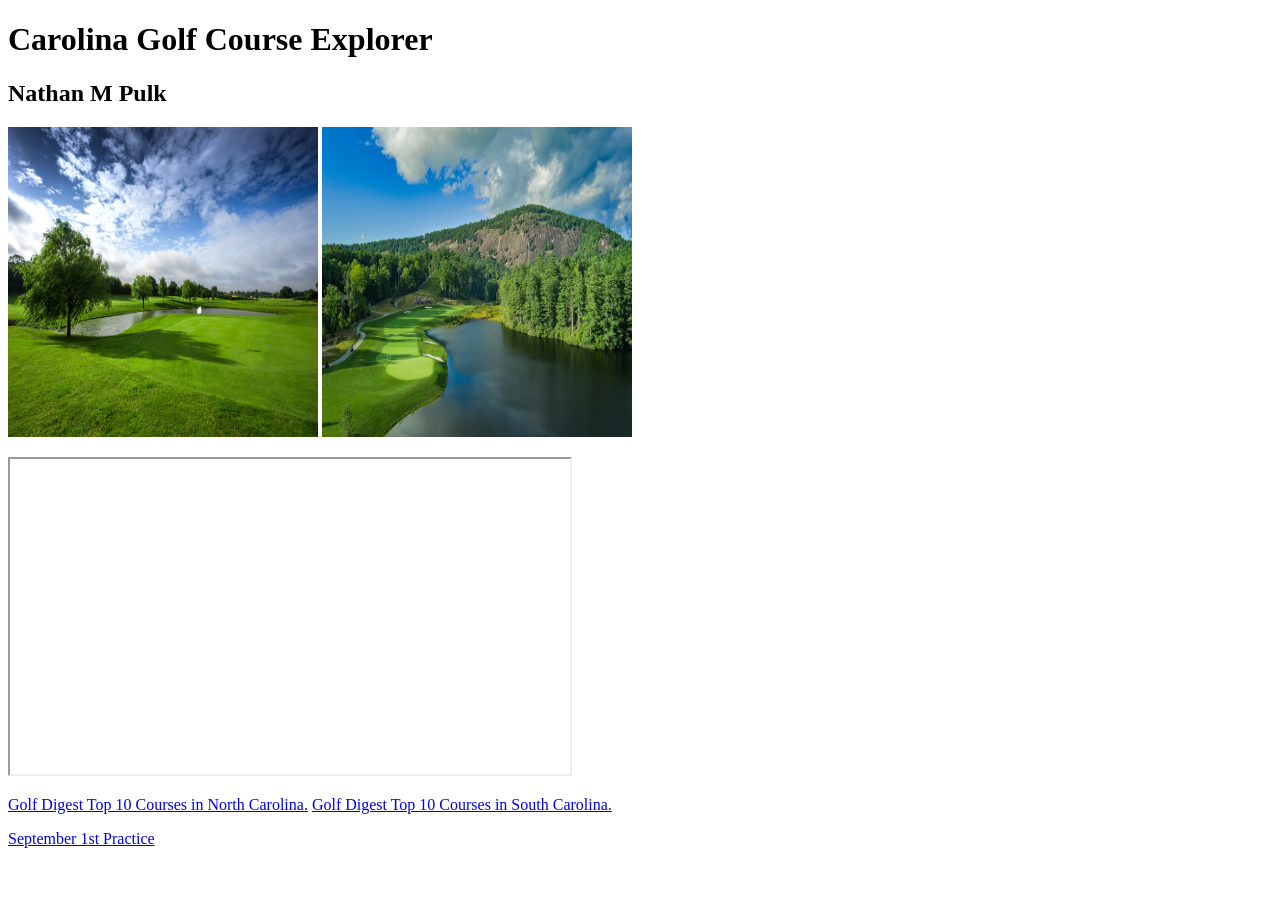
==== index.html @ 88b749ee "I am showing that I can add a relative link to another HTML page that is in my own site." ====
<!DOCTYPE html>
<html lang="en">
    <head>
        <meta charset="UTF-8">
        <meta name="viewport" content="width=device-width, initial-scale=1.0">
        <title>Golf Course Explorer</title>
    </head>
    <body>
        <h1>Carolina Golf Course Explorer</h1>
        <h2>Nathan M Pulk</h2>
        <p>
            <img src="./images/golf_green.jpg" alt="A picture of a golf green." height="310" width="310">
            <img src="./images/High_Hampton_Resort.webp" alt="A picture of High Hampton Resort golf green." height="310" width="310">
        </p>
        <p>   
            <iframe width="560" height="315"
                src="https://www.youtube.com/embed/OfDak7-_ClI"
                title="Top 10 Golf Courses in North Carolina"
                allowfullscreen>
            </iframe>
        </p>
        <p>   
            <a href="https://www.golfdigest.com/courses/guides/best-public-courses-north-carolina" target="_blank" rel="noreferrer">Golf Digest Top 10 Courses in North Carolina.</a>
            <a href="https://www.golfdigest.com/courses/guides/south-carolina-best-golf-courses-rankings" target="_blank" rel="noreferrer">Golf Digest Top 10 Courses in South Carolina.</a>
        </p>
        <p>
            <a href="Sept1.html">September 1st Practice</a>
        </p>
    </body>
</html>
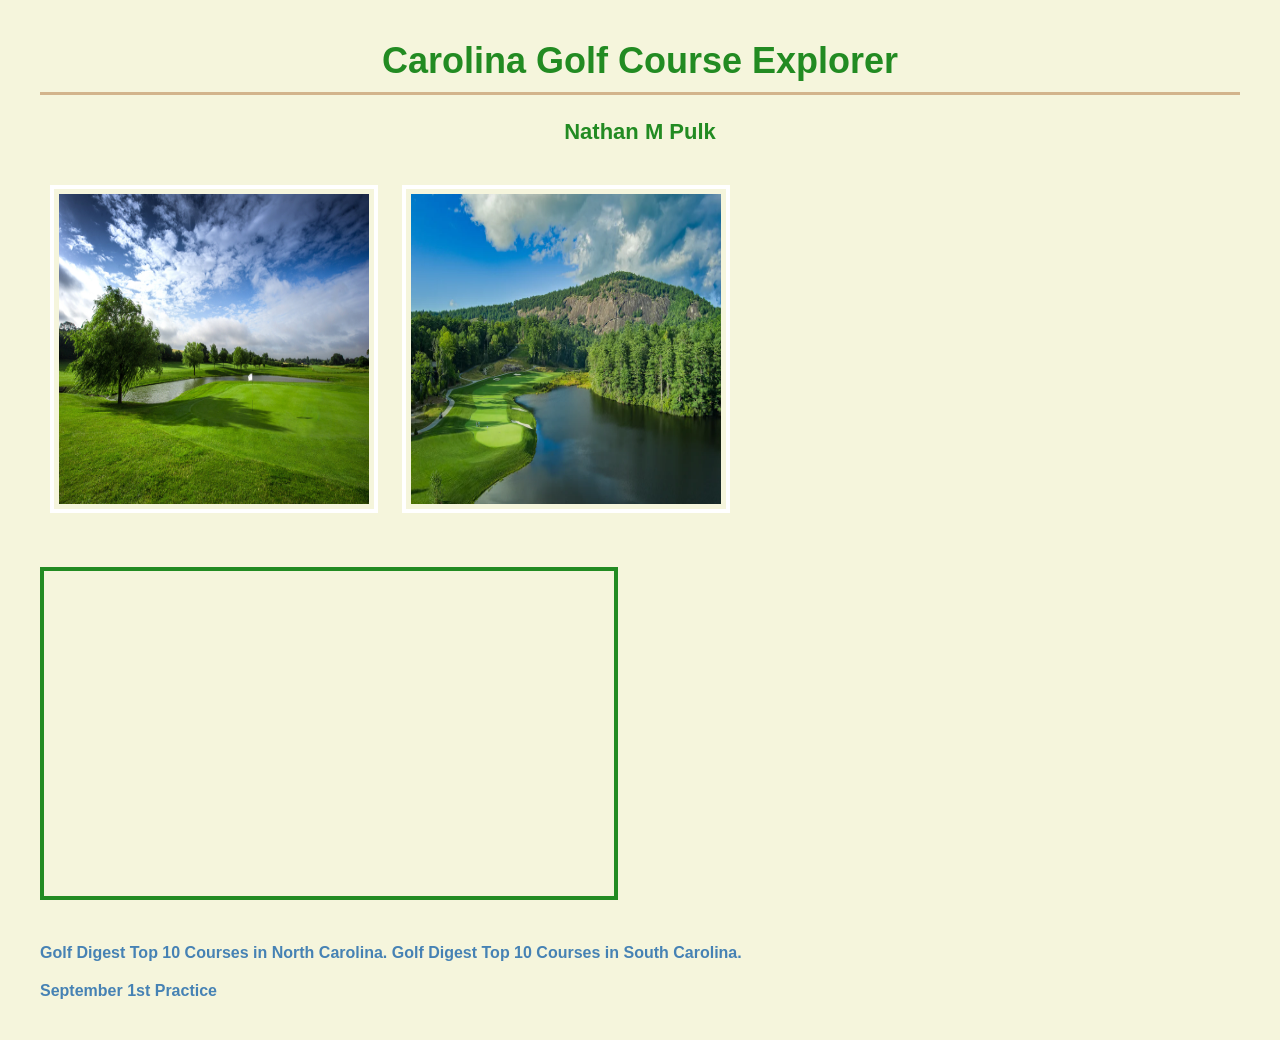
==== commit 0ab82250: "add the first bit of css to my webpage" ====
--- a/index.html
+++ b/index.html
@@ -3,6 +3,7 @@
     <head>
         <meta charset="UTF-8">
         <meta name="viewport" content="width=device-width, initial-scale=1.0">
+        <link rel="stylesheet" href="index_styles.css">
         <title>Golf Course Explorer</title>
     </head>
     <body>
@@ -24,7 +25,7 @@
             <a href="https://www.golfdigest.com/courses/guides/south-carolina-best-golf-courses-rankings" target="_blank" rel="noreferrer">Golf Digest Top 10 Courses in South Carolina.</a>
         </p>
         <p>
-            <a href="Sept1.html">September 1st Practice</a>
+            <a href="about.html">September 1st Practice</a>
         </p>
     </body>
 </html>
--- a/index_styles.css
+++ b/index_styles.css
@@ -0,0 +1,56 @@
+body {
+    background-color: beige;
+    color: darkgreen;
+    font-family: Arial, Helvetica, sans-serif;
+    margin: 40px;
+}
+
+h1 {
+    color: forestgreen;
+    font-size: 36px;
+    text-align: center;
+    border-bottom: 3px solid tan;
+    padding-bottom: 10px;
+}
+
+h2 {
+    color: forestgreen;
+    font-size: 22px;
+    text-align: center;
+    margin-bottom: 30px;
+}
+
+img {
+    border: 4px solid white;
+    padding: 5px;
+    margin: 10px;
+    width: 310px;
+}
+
+iframe {
+    border: 4px solid forestgreen;
+    padding: 5px;
+    margin: 20px 0;
+}
+
+a {
+    color: steelblue;
+    font-weight: bold;
+    text-decoration: none;
+}
+
+a:hover {
+    color: darkorange;
+    text-decoration: underline;
+}
+
+p {
+    margin-top: 20px;
+    margin-bottom: 20px;
+}
+
+.course-images {
+    background-color: honeydew;
+    padding: 20px;
+    border: 2px solid darkseagreen;
+}
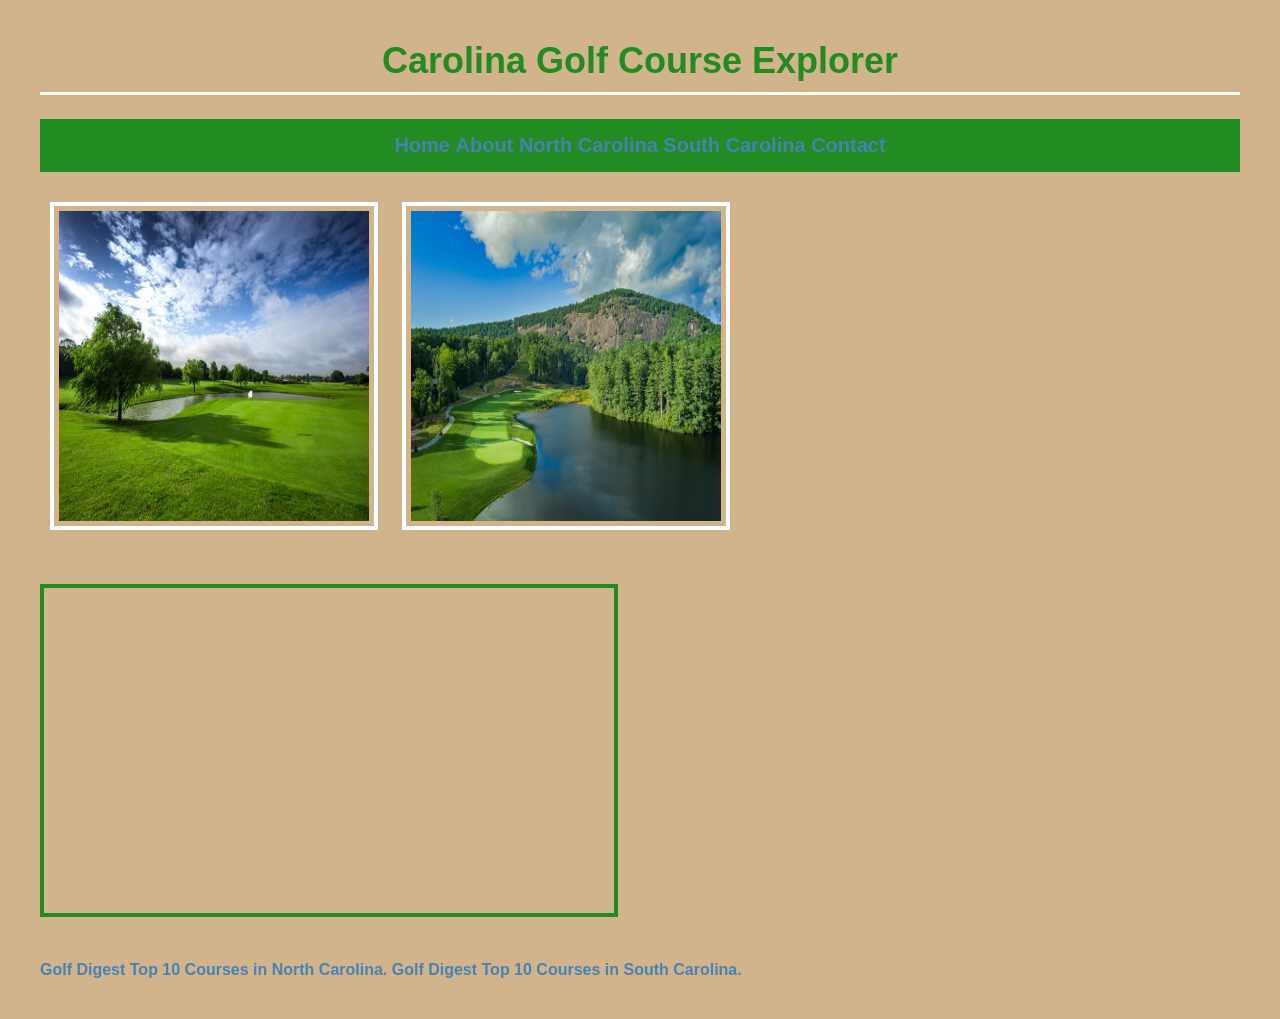
==== commit 801c58f6: "adding my new pages and fixing up the css" ====
--- a/index.html
+++ b/index.html
@@ -3,12 +3,18 @@
     <head>
         <meta charset="UTF-8">
         <meta name="viewport" content="width=device-width, initial-scale=1.0">
-        <link rel="stylesheet" href="index_styles.css">
+        <link rel="stylesheet" href="styles.css">
         <title>Golf Course Explorer</title>
     </head>
     <body>
         <h1>Carolina Golf Course Explorer</h1>
-        <h2>Nathan M Pulk</h2>
+        <nav>
+            <a href="index.html">Home</a>
+            <a href="about.html">About</a>
+            <a href="north-carolina.html">North Carolina</a>
+            <a href="south-carolina.html">South Carolina</a>
+            <a href="contact.html">Contact</a>
+        </nav>
         <p>
             <img src="./images/golf_green.jpg" alt="A picture of a golf green." height="310" width="310">
             <img src="./images/High_Hampton_Resort.webp" alt="A picture of High Hampton Resort golf green." height="310" width="310">
@@ -25,7 +31,7 @@
             <a href="https://www.golfdigest.com/courses/guides/south-carolina-best-golf-courses-rankings" target="_blank" rel="noreferrer">Golf Digest Top 10 Courses in South Carolina.</a>
         </p>
         <p>
-            <a href="about.html">September 1st Practice</a>
+            <a href="about.html"></a>
         </p>
     </body>
 </html>
--- a/styles.css
+++ b/styles.css
@@ -0,0 +1,57 @@
+body {
+    background-color: tan;
+    color: darkgreen;
+    font-family: Arial, Helvetica, sans-serif;
+    margin: 40px;
+}
+
+h1 {
+    color: forestgreen;
+    font-size: 36px;
+    text-align: center;
+    border-bottom: 3px solid honeydew;
+    padding-bottom: 10px;
+}
+
+nav {
+    color: tan;
+    font-size: 20px;
+    background-color: forestgreen;
+    padding: 15px;
+    text-align: center;
+}
+
+img {
+    border: 4px solid white;
+    padding: 5px;
+    margin: 10px;
+    width: 310px;
+}
+
+iframe {
+    border: 4px solid forestgreen;
+    padding: 5px;
+    margin: 20px 0;
+}
+
+a {
+    color: steelblue;
+    font-weight: bold;
+    text-decoration: none;
+}
+
+a:hover {
+    color: darkorange;
+    text-decoration: underline;
+}
+
+p {
+    margin-top: 20px;
+    margin-bottom: 20px;
+}
+
+.course-images {
+    background-color: honeydew;
+    padding: 20px;
+    border: 2px solid darkseagreen;
+}
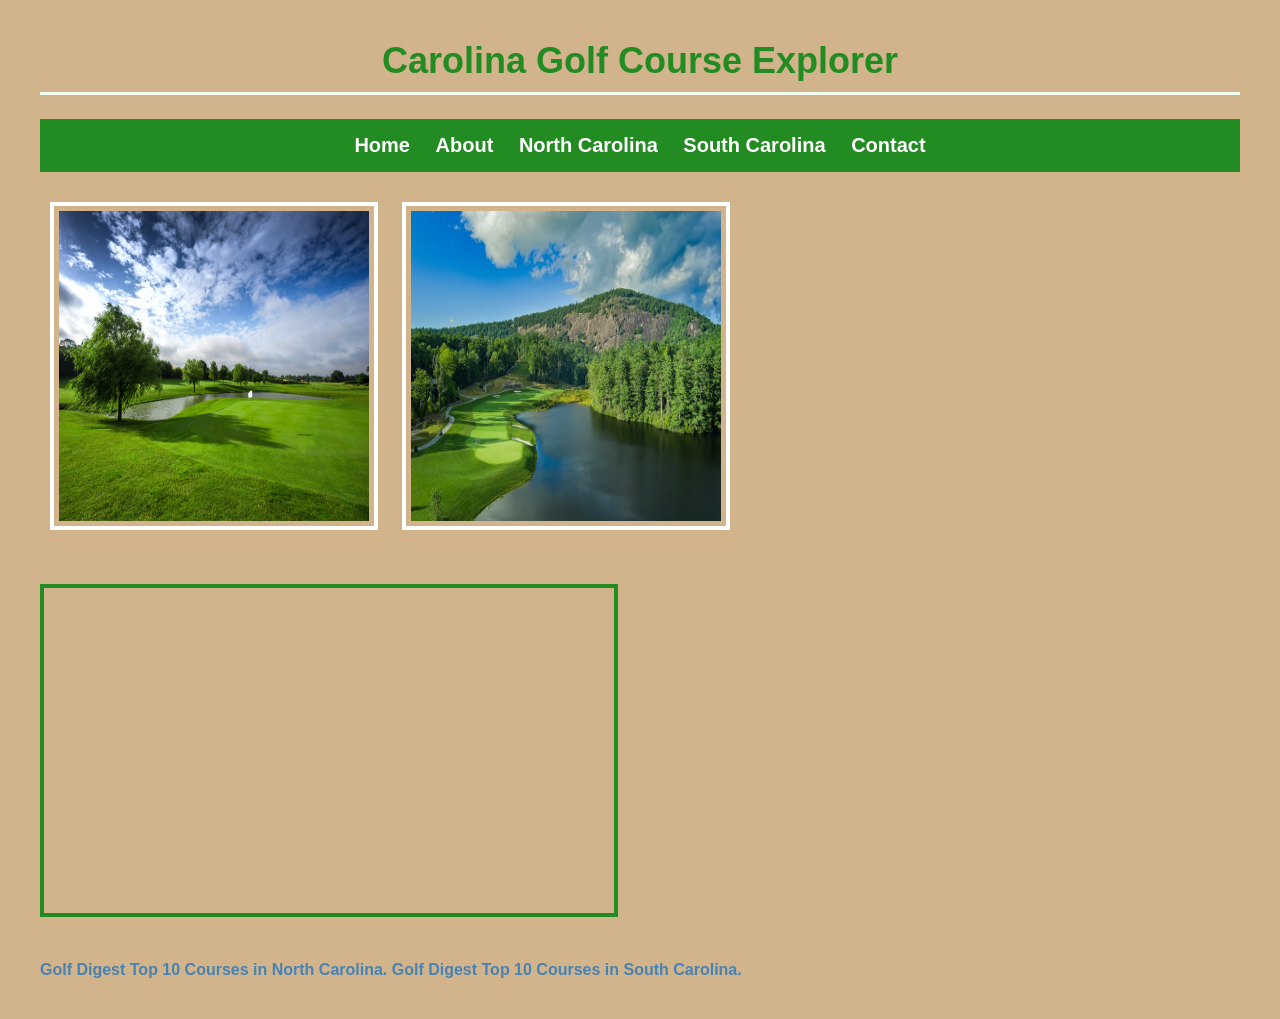
==== commit 08dcffad: "changing styles.css so the nva links are easyeir to read" ====
--- a/index.html
+++ b/index.html
@@ -30,8 +30,5 @@
             <a href="https://www.golfdigest.com/courses/guides/best-public-courses-north-carolina" target="_blank" rel="noreferrer">Golf Digest Top 10 Courses in North Carolina.</a>
             <a href="https://www.golfdigest.com/courses/guides/south-carolina-best-golf-courses-rankings" target="_blank" rel="noreferrer">Golf Digest Top 10 Courses in South Carolina.</a>
         </p>
-        <p>
-            <a href="about.html"></a>
-        </p>
     </body>
 </html>
--- a/styles.css
+++ b/styles.css
@@ -19,6 +19,12 @@
     background-color: forestgreen;
     padding: 15px;
     text-align: center;
+}
+nav a {
+    color: white;
+    margin: 10px;
+    text-decoration: none;
+    font-weight: bold;
 }
 
 img {
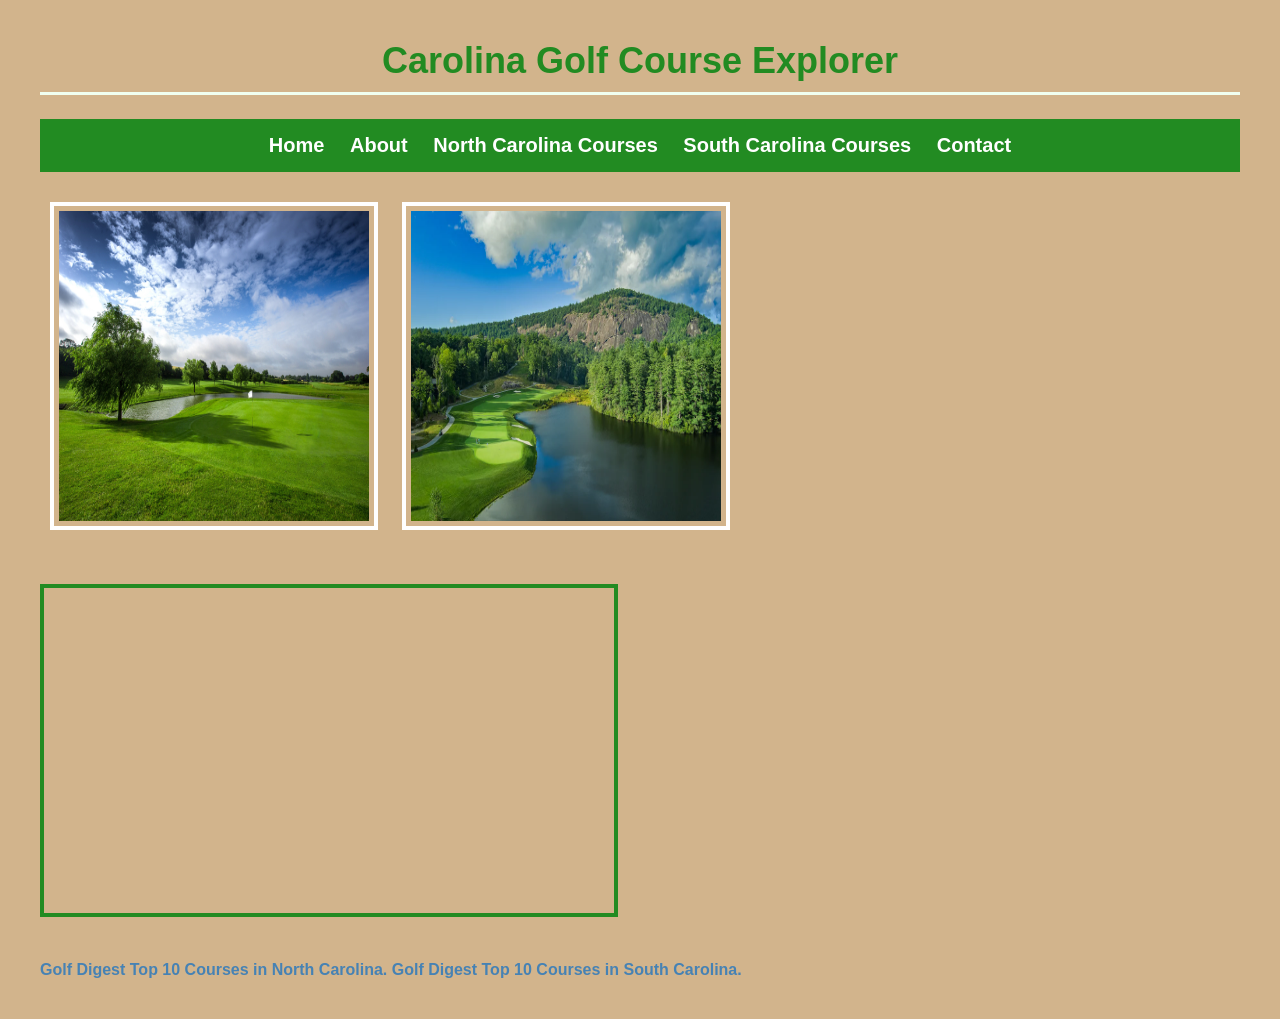
==== commit 157a186d: "Fixing nc and sc links and making it where they open in new tab" ====
--- a/index.html
+++ b/index.html
@@ -9,11 +9,11 @@
     <body>
         <h1>Carolina Golf Course Explorer</h1>
         <nav>
-            <a href="index.html">Home</a>
-            <a href="about.html">About</a>
-            <a href="north-carolina.html">North Carolina</a>
-            <a href="south-carolina.html">South Carolina</a>
-            <a href="contact.html">Contact</a>
+            <a href="index.html" target="_blank">Home</a>
+            <a href="about.html" target="_blank">About</a>
+            <a href="north_carolina.html" target="_blank">North Carolina Courses</a>
+            <a href="south_carolina.html" target="_blank">South Carolina Courses</a>
+            <a href="contact.html" target="_blank">Contact</a>
         </nav>
         <p>
             <img src="./images/golf_green.jpg" alt="A picture of a golf green." height="310" width="310">
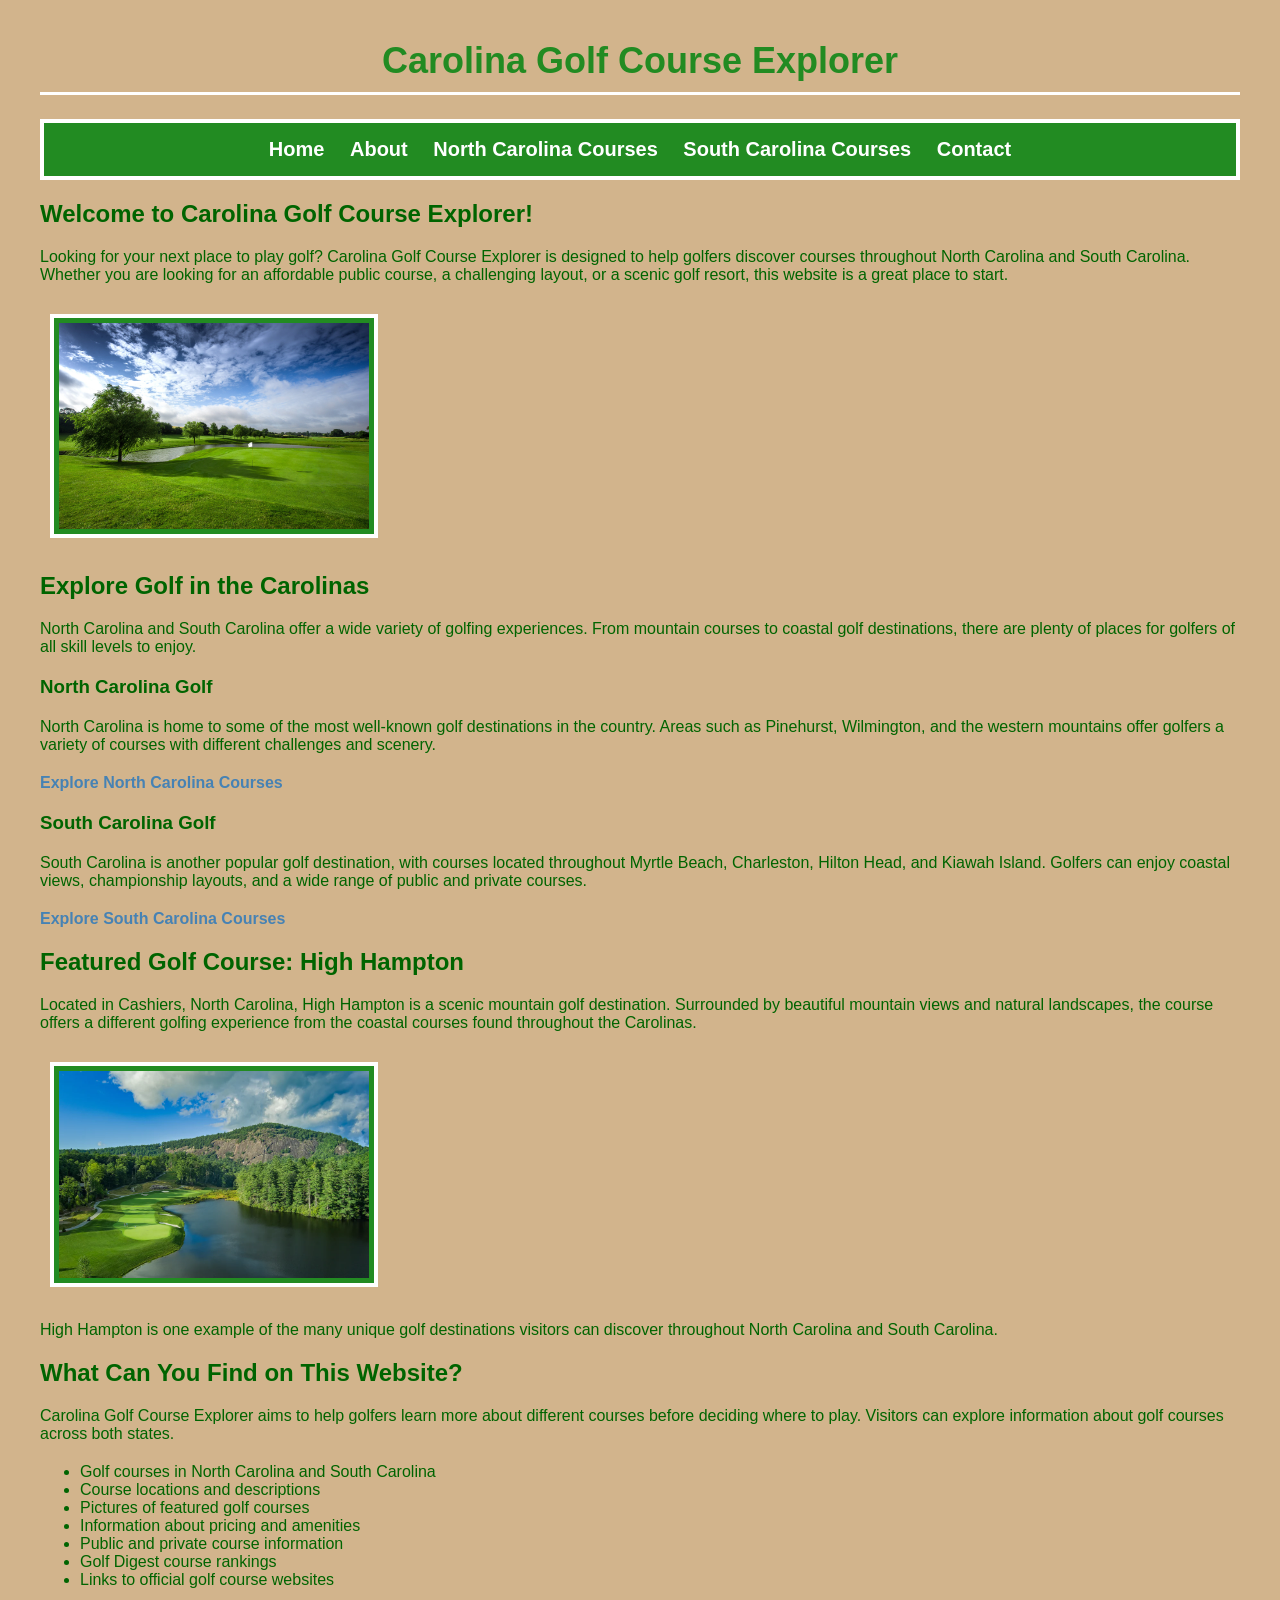
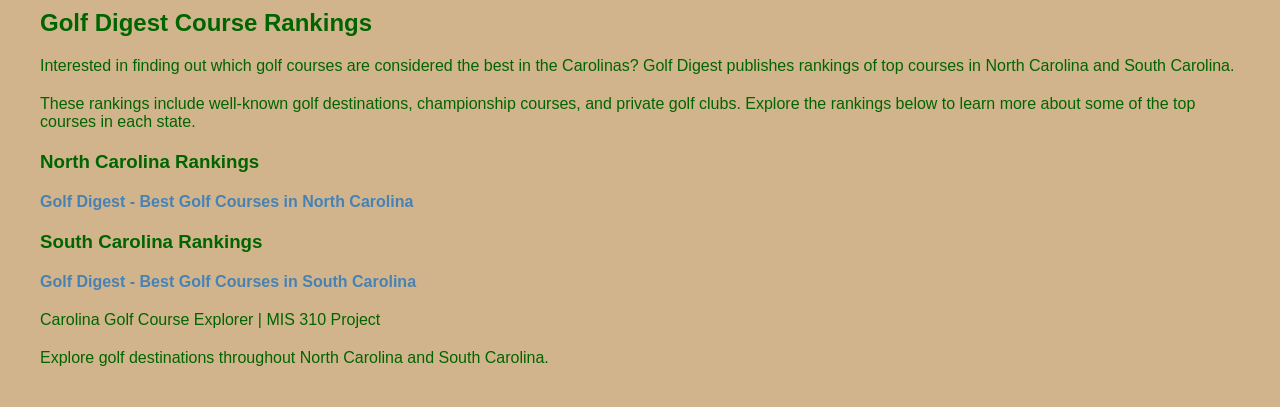
==== commit c7934161: "Adding the real content to my index.html page" ====
--- a/index.html
+++ b/index.html
@@ -1,34 +1,187 @@
 <!DOCTYPE html>
 <html lang="en">
-    <head>
-        <meta charset="UTF-8">
-        <meta name="viewport" content="width=device-width, initial-scale=1.0">
-        <link rel="stylesheet" href="styles.css">
-        <title>Golf Course Explorer</title>
-    </head>
-    <body>
+<head>
+    <meta charset="UTF-8">
+    <meta name="viewport" content="width=device-width, initial-scale=1.0">
+    <link rel="stylesheet" href="styles.css">
+    <title>Carolina Golf Course Explorer</title>
+</head>
+
+<body>
+
+    <header>
         <h1>Carolina Golf Course Explorer</h1>
+
         <nav>
-            <a href="index.html" target="_blank">Home</a>
-            <a href="about.html" target="_blank">About</a>
-            <a href="north_carolina.html" target="_blank">North Carolina Courses</a>
-            <a href="south_carolina.html" target="_blank">South Carolina Courses</a>
-            <a href="contact.html" target="_blank">Contact</a>
+            <a href="index.html">Home</a>
+            <a href="about.html">About</a>
+            <a href="north_carolina.html">North Carolina Courses</a>
+            <a href="south_carolina.html">South Carolina Courses</a>
+            <a href="contact.html">Contact</a>
         </nav>
+    </header>
+
+    <main>
+
+        <section>
+            <h2>Welcome to Carolina Golf Course Explorer!</h2>
+
+            <p>
+                Looking for your next place to play golf?
+                Carolina Golf Course Explorer is designed
+                to help golfers discover courses throughout
+                North Carolina and South Carolina. Whether
+                you are looking for an affordable public
+                course, a challenging layout, or a scenic
+                golf resort, this website is a great
+                place to start.
+            </p>
+
+            <img src="images/golf_green.jpg"
+                 alt="A scenic golf course green">
+        </section>
+
+        <section>
+            <h2>Explore Golf in the Carolinas</h2>
+
+            <p>
+                North Carolina and South Carolina offer
+                a wide variety of golfing experiences.
+                From mountain courses to coastal golf
+                destinations, there are plenty of places
+                for golfers of all skill levels to enjoy.
+            </p>
+
+            <h3>North Carolina Golf</h3>
+
+            <p>
+                North Carolina is home to some of the
+                most well-known golf destinations in the
+                country. Areas such as Pinehurst, Wilmington,
+                and the western mountains offer golfers
+                a variety of courses with different
+                challenges and scenery.
+            </p>
+
+            <p>
+                <a href="north_carolina.html">
+                    Explore North Carolina Courses
+                </a>
+            </p>
+
+            <h3>South Carolina Golf</h3>
+
+            <p>
+                South Carolina is another popular golf
+                destination, with courses located throughout
+                Myrtle Beach, Charleston, Hilton Head,
+                and Kiawah Island. Golfers can enjoy
+                coastal views, championship layouts,
+                and a wide range of public and private
+                courses.
+            </p>
+
+            <p>
+                <a href="south_carolina.html">
+                    Explore South Carolina Courses
+                </a>
+            </p>
+        </section>
+
+        <section>
+            <h2>Featured Golf Course: High Hampton</h2>
+
+            <p>
+                Located in Cashiers, North Carolina,
+                High Hampton is a scenic mountain golf
+                destination. Surrounded by beautiful
+                mountain views and natural landscapes,
+                the course offers a different golfing
+                experience from the coastal courses
+                found throughout the Carolinas.
+            </p>
+
+            <img src="images/High_Hampton_Resort.webp"
+                 alt="High Hampton golf course in Cashiers, North Carolina">
+
+            <p>
+                High Hampton is one example of the many
+                unique golf destinations visitors can
+                discover throughout North Carolina
+                and South Carolina.
+            </p>
+        </section>
+
+        <section>
+            <h2>What Can You Find on This Website?</h2>
+
+            <p>
+                Carolina Golf Course Explorer aims to
+                help golfers learn more about different
+                courses before deciding where to play.
+                Visitors can explore information about
+                golf courses across both states.
+            </p>
+
+            <ul>
+                <li>Golf courses in North Carolina and South Carolina</li>
+                <li>Course locations and descriptions</li>
+                <li>Pictures of featured golf courses</li>
+                <li>Information about pricing and amenities</li>
+                <li>Public and private course information</li>
+                <li>Golf Digest course rankings</li>
+                <li>Links to official golf course websites</li>
+            </ul>
+        </section>
+
+        <section>
+            <h2>Golf Digest Course Rankings</h2>
+
+            <p>
+                Interested in finding out which golf
+                courses are considered the best in the
+                Carolinas? Golf Digest publishes rankings
+                of top courses in North Carolina and
+                South Carolina.
+            </p>
+
+            <p>
+                These rankings include well-known golf
+                destinations, championship courses,
+                and private golf clubs. Explore the
+                rankings below to learn more about
+                some of the top courses in each state.
+            </p>
+
+            <h3>North Carolina Rankings</h3>
+
+            <p>
+                <a href="https://www.golfdigest.com/courses/guides/north-carolina-best-golf-courses-rankings"
+                   target="_blank" rel="noopener noreferrer">
+                    Golf Digest - Best Golf Courses in North Carolina
+                </a>
+            </p>
+
+            <h3>South Carolina Rankings</h3>
+
+            <p>
+                <a href="https://www.golfdigest.com/courses/guides/south-carolina-best-golf-courses-rankings"
+                   target="_blank" rel="noopener noreferrer">
+                    Golf Digest - Best Golf Courses in South Carolina
+                </a>
+            </p>
+        </section>
+
+    </main>
+
+    <footer>
+        <p>Carolina Golf Course Explorer | MIS 310 Project</p>
+
         <p>
-            <img src="./images/golf_green.jpg" alt="A picture of a golf green." height="310" width="310">
-            <img src="./images/High_Hampton_Resort.webp" alt="A picture of High Hampton Resort golf green." height="310" width="310">
+            Explore golf destinations throughout
+            North Carolina and South Carolina.
         </p>
-        <p>   
-            <iframe width="560" height="315"
-                src="https://www.youtube.com/embed/OfDak7-_ClI"
-                title="Top 10 Golf Courses in North Carolina"
-                allowfullscreen>
-            </iframe>
-        </p>
-        <p>   
-            <a href="https://www.golfdigest.com/courses/guides/best-public-courses-north-carolina" target="_blank" rel="noreferrer">Golf Digest Top 10 Courses in North Carolina.</a>
-            <a href="https://www.golfdigest.com/courses/guides/south-carolina-best-golf-courses-rankings" target="_blank" rel="noreferrer">Golf Digest Top 10 Courses in South Carolina.</a>
-        </p>
-    </body>
-</html>
+    </footer>
+
+</body>
+</html>
--- a/styles.css
+++ b/styles.css
@@ -9,13 +9,14 @@
     color: forestgreen;
     font-size: 36px;
     text-align: center;
-    border-bottom: 3px solid honeydew;
+    border-bottom: 3px solid white;
     padding-bottom: 10px;
 }
 
 nav {
     color: tan;
     font-size: 20px;
+    border: 4px solid white;
     background-color: forestgreen;
     padding: 15px;
     text-align: center;
@@ -29,14 +30,16 @@
 
 img {
     border: 4px solid white;
-    padding: 5px;
+    padding: 5px; 
+    background-color: forestgreen;
     margin: 10px;
     width: 310px;
 }
 
 iframe {
-    border: 4px solid forestgreen;
+    border: 4px solid white;
     padding: 5px;
+    background-color: forestgreen;
     margin: 20px 0;
 }
 
@@ -55,9 +58,3 @@
     margin-top: 20px;
     margin-bottom: 20px;
 }
-
-.course-images {
-    background-color: honeydew;
-    padding: 20px;
-    border: 2px solid darkseagreen;
-}
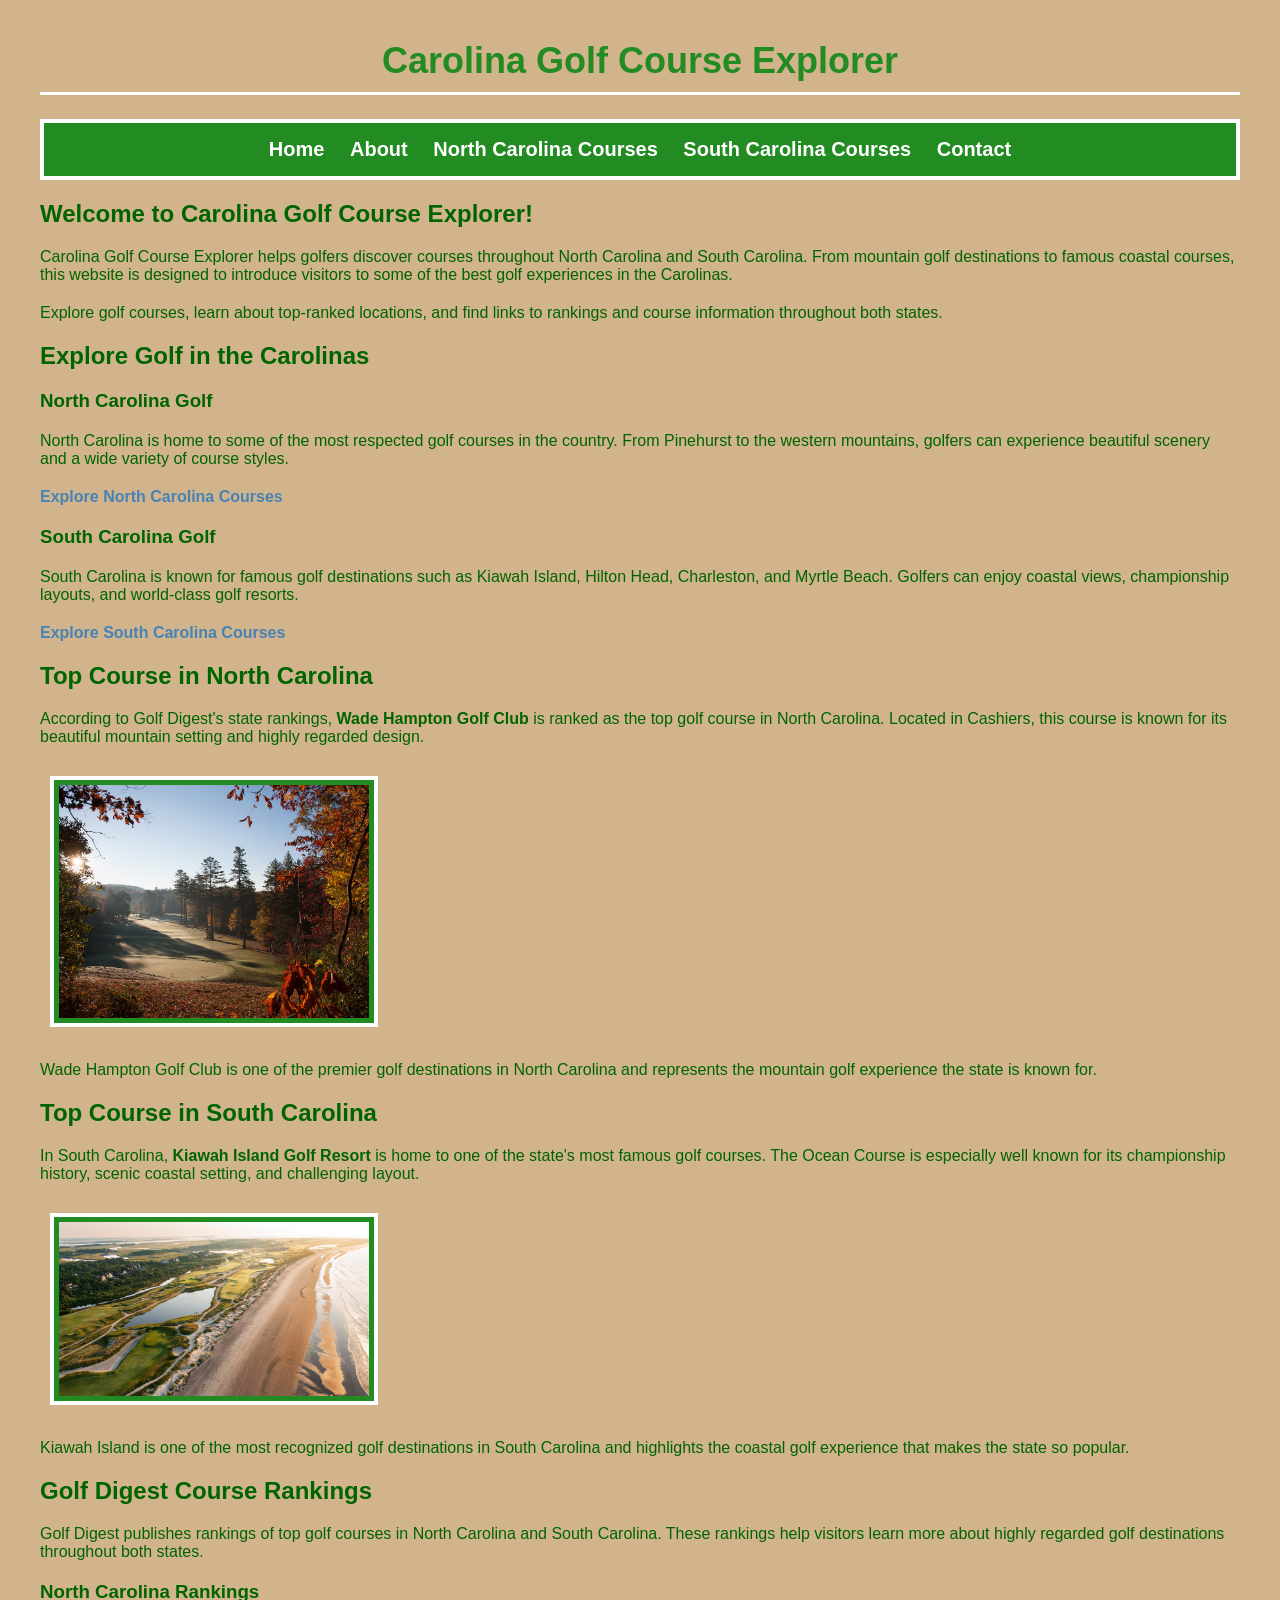
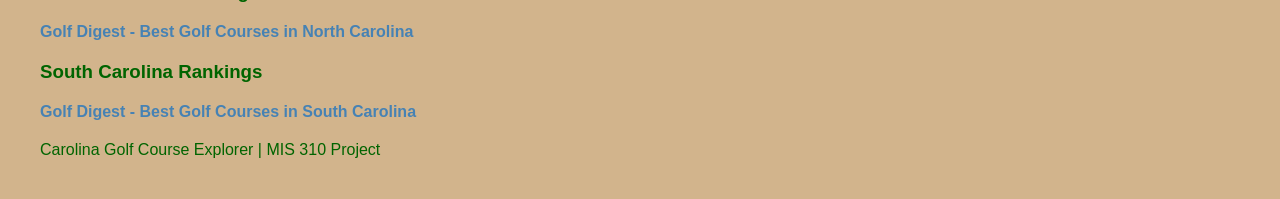
==== commit aaa80d20: "I added new content to my about.html and my index.html. I had to remove some of the content from the" ====
--- a/index.html
+++ b/index.html
@@ -27,130 +27,101 @@
             <h2>Welcome to Carolina Golf Course Explorer!</h2>
 
             <p>
-                Looking for your next place to play golf?
-                Carolina Golf Course Explorer is designed
-                to help golfers discover courses throughout
-                North Carolina and South Carolina. Whether
-                you are looking for an affordable public
-                course, a challenging layout, or a scenic
-                golf resort, this website is a great
-                place to start.
+                Carolina Golf Course Explorer helps golfers discover
+                courses throughout North Carolina and South Carolina.
+                From mountain golf destinations to famous coastal
+                courses, this website is designed to introduce
+                visitors to some of the best golf experiences
+                in the Carolinas.
             </p>
 
-            <img src="images/golf_green.jpg"
-                 alt="A scenic golf course green">
+            <p>
+                Explore golf courses, learn about top-ranked locations,
+                and find links to rankings and course information
+                throughout both states.
+            </p>
         </section>
 
         <section>
             <h2>Explore Golf in the Carolinas</h2>
 
-            <p>
-                North Carolina and South Carolina offer
-                a wide variety of golfing experiences.
-                From mountain courses to coastal golf
-                destinations, there are plenty of places
-                for golfers of all skill levels to enjoy.
-            </p>
-
             <h3>North Carolina Golf</h3>
 
             <p>
-                North Carolina is home to some of the
-                most well-known golf destinations in the
-                country. Areas such as Pinehurst, Wilmington,
-                and the western mountains offer golfers
-                a variety of courses with different
-                challenges and scenery.
+                North Carolina is home to some of the most respected
+                golf courses in the country. From Pinehurst to the
+                western mountains, golfers can experience beautiful
+                scenery and a wide variety of course styles.
             </p>
 
             <p>
-                <a href="north_carolina.html">
-                    Explore North Carolina Courses
-                </a>
+                <a href="north_carolina.html">Explore North Carolina Courses</a>
             </p>
 
             <h3>South Carolina Golf</h3>
 
             <p>
-                South Carolina is another popular golf
-                destination, with courses located throughout
-                Myrtle Beach, Charleston, Hilton Head,
-                and Kiawah Island. Golfers can enjoy
-                coastal views, championship layouts,
-                and a wide range of public and private
-                courses.
+                South Carolina is known for famous golf destinations
+                such as Kiawah Island, Hilton Head, Charleston,
+                and Myrtle Beach. Golfers can enjoy coastal views,
+                championship layouts, and world-class golf resorts.
             </p>
 
             <p>
-                <a href="south_carolina.html">
-                    Explore South Carolina Courses
-                </a>
+                <a href="south_carolina.html">Explore South Carolina Courses</a>
             </p>
         </section>
 
         <section>
-            <h2>Featured Golf Course: High Hampton</h2>
+            <h2>Top Course in North Carolina</h2>
 
             <p>
-                Located in Cashiers, North Carolina,
-                High Hampton is a scenic mountain golf
-                destination. Surrounded by beautiful
-                mountain views and natural landscapes,
-                the course offers a different golfing
-                experience from the coastal courses
-                found throughout the Carolinas.
+                According to Golf Digest's state rankings,
+                <strong>Wade Hampton Golf Club</strong> is ranked
+                as the top golf course in North Carolina.
+                Located in Cashiers, this course is known for its
+                beautiful mountain setting and highly regarded design.
             </p>
 
-            <img src="images/High_Hampton_Resort.webp"
-                 alt="High Hampton golf course in Cashiers, North Carolina">
+            <img src="images/Wade_Hampton_Golf.avif"
+                 alt="Wade Hampton Golf Club in Cashiers, North Carolina">
 
             <p>
-                High Hampton is one example of the many
-                unique golf destinations visitors can
-                discover throughout North Carolina
-                and South Carolina.
+                Wade Hampton Golf Club is one of the premier golf
+                destinations in North Carolina and represents the
+                mountain golf experience the state is known for.
             </p>
         </section>
 
         <section>
-            <h2>What Can You Find on This Website?</h2>
+            <h2>Top Course in South Carolina</h2>
 
             <p>
-                Carolina Golf Course Explorer aims to
-                help golfers learn more about different
-                courses before deciding where to play.
-                Visitors can explore information about
-                golf courses across both states.
+                In South Carolina, <strong>Kiawah Island Golf Resort</strong>
+                is home to one of the state's most famous golf courses.
+                The Ocean Course is especially well known for its
+                championship history, scenic coastal setting,
+                and challenging layout.
             </p>
 
-            <ul>
-                <li>Golf courses in North Carolina and South Carolina</li>
-                <li>Course locations and descriptions</li>
-                <li>Pictures of featured golf courses</li>
-                <li>Information about pricing and amenities</li>
-                <li>Public and private course information</li>
-                <li>Golf Digest course rankings</li>
-                <li>Links to official golf course websites</li>
-            </ul>
+            <img src="images/Kiawah_Island_Golf.avif"
+                 alt="Kiawah Island Golf Resort in South Carolina">
+
+            <p>
+                Kiawah Island is one of the most recognized golf
+                destinations in South Carolina and highlights the
+                coastal golf experience that makes the state so popular.
+            </p>
         </section>
 
         <section>
             <h2>Golf Digest Course Rankings</h2>
 
             <p>
-                Interested in finding out which golf
-                courses are considered the best in the
-                Carolinas? Golf Digest publishes rankings
-                of top courses in North Carolina and
-                South Carolina.
-            </p>
-
-            <p>
-                These rankings include well-known golf
-                destinations, championship courses,
-                and private golf clubs. Explore the
-                rankings below to learn more about
-                some of the top courses in each state.
+                Golf Digest publishes rankings of top golf courses
+                in North Carolina and South Carolina. These rankings
+                help visitors learn more about highly regarded
+                golf destinations throughout both states.
             </p>
 
             <h3>North Carolina Rankings</h3>
@@ -176,11 +147,6 @@
 
     <footer>
         <p>Carolina Golf Course Explorer | MIS 310 Project</p>
-
-        <p>
-            Explore golf destinations throughout
-            North Carolina and South Carolina.
-        </p>
     </footer>
 
 </body>
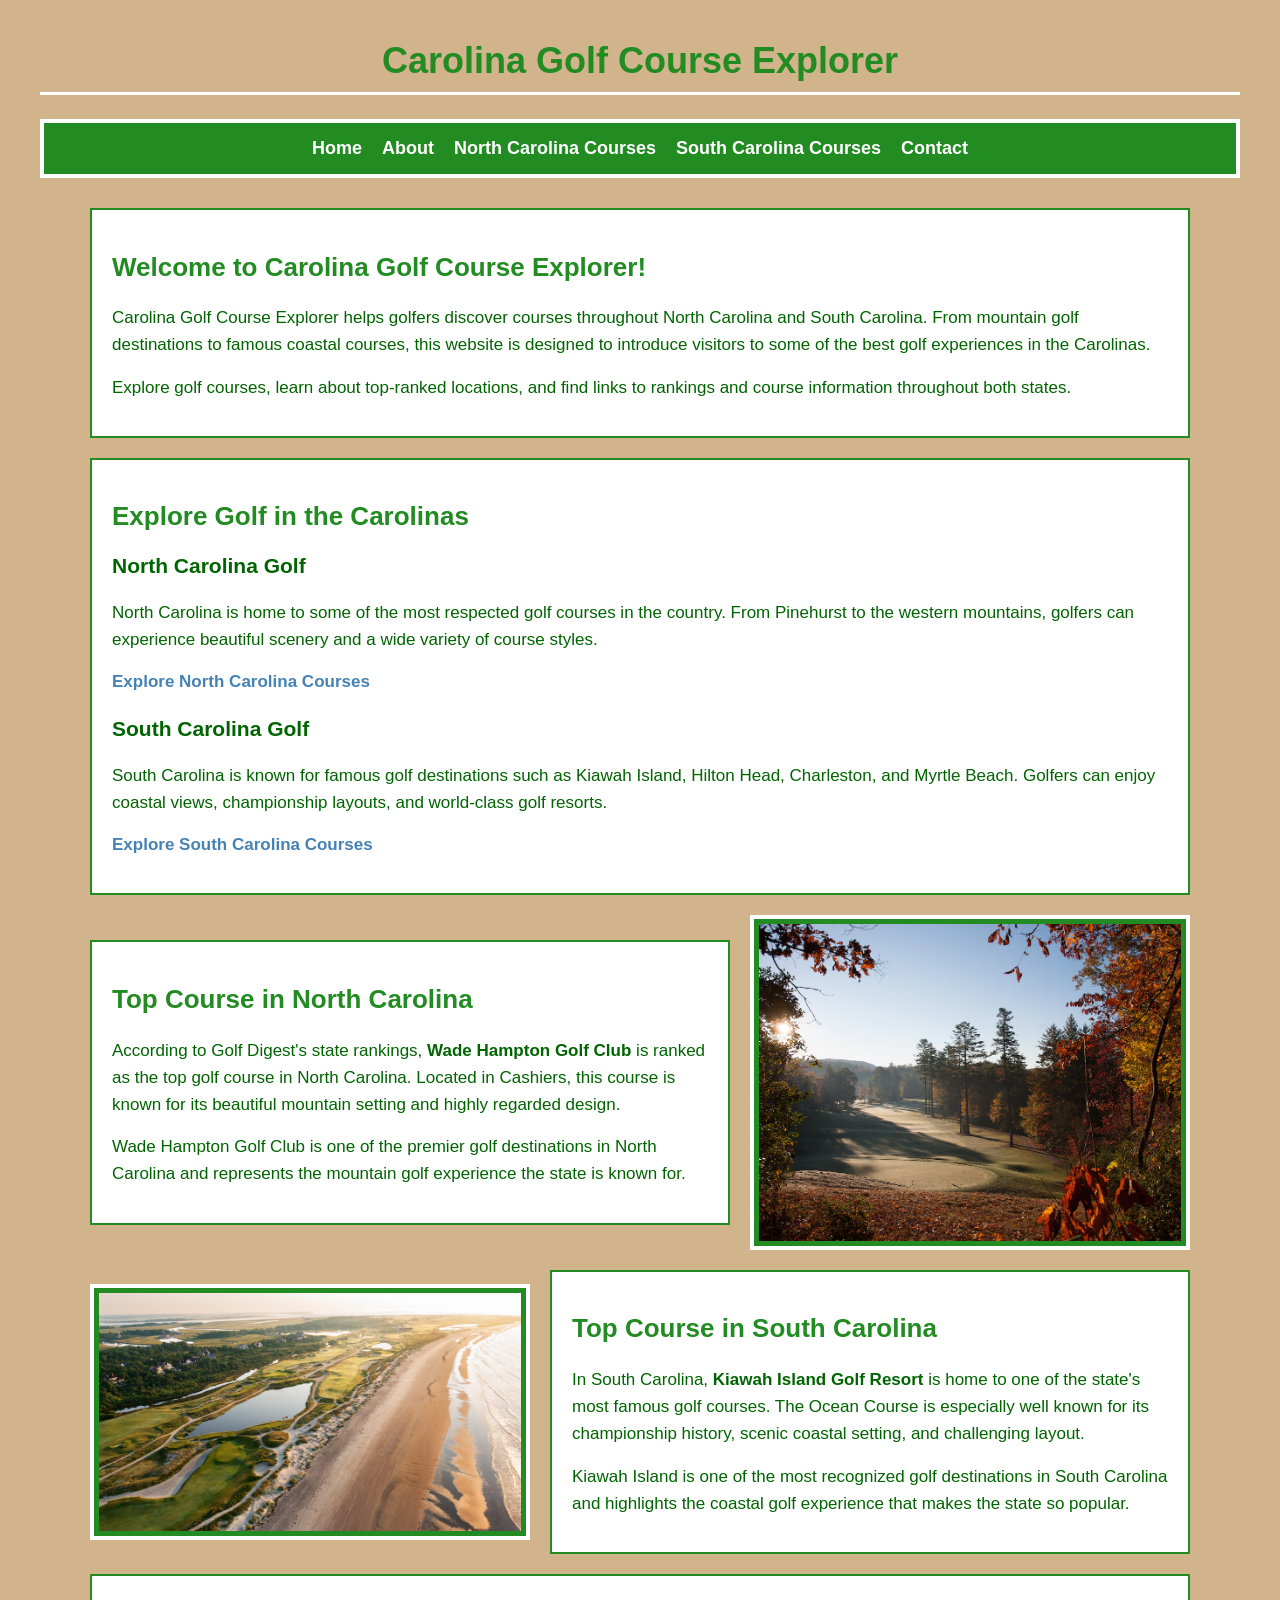
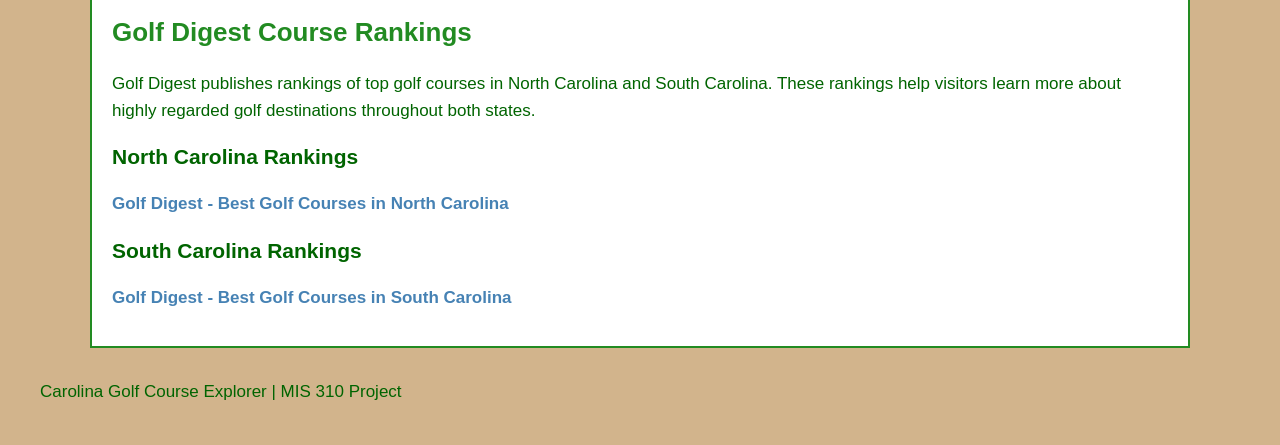
==== commit 8fa88de4: "Moved featured golf course images beside their descriptions using Flexbox to improve the homepage la" ====
--- a/index.html
+++ b/index.html
@@ -72,47 +72,55 @@
             </p>
         </section>
 
-        <section>
-            <h2>Top Course in North Carolina</h2>
+         <div class="featured-course">
 
-            <p>
-                According to Golf Digest's state rankings,
-                <strong>Wade Hampton Golf Club</strong> is ranked
-                as the top golf course in North Carolina.
-                Located in Cashiers, this course is known for its
-                beautiful mountain setting and highly regarded design.
-            </p>
+            <section>
+                <h2>Top Course in North Carolina</h2>
+
+                <p>
+                    According to Golf Digest's state rankings,
+                    <strong>Wade Hampton Golf Club</strong> is ranked
+                    as the top golf course in North Carolina.
+                    Located in Cashiers, this course is known for its
+                    beautiful mountain setting and highly regarded design.
+                </p>
+
+                <p>
+                    Wade Hampton Golf Club is one of the premier golf
+                    destinations in North Carolina and represents the
+                    mountain golf experience the state is known for.
+                </p>
+            </section>
 
             <img src="images/Wade_Hampton_Golf.avif"
                  alt="Wade Hampton Golf Club in Cashiers, North Carolina">
 
-            <p>
-                Wade Hampton Golf Club is one of the premier golf
-                destinations in North Carolina and represents the
-                mountain golf experience the state is known for.
-            </p>
-        </section>
+        </div>
 
-        <section>
-            <h2>Top Course in South Carolina</h2>
+        <div class="featured-course reverse">
 
-            <p>
-                In South Carolina, <strong>Kiawah Island Golf Resort</strong>
-                is home to one of the state's most famous golf courses.
-                The Ocean Course is especially well known for its
-                championship history, scenic coastal setting,
-                and challenging layout.
-            </p>
+            <section>
+                <h2>Top Course in South Carolina</h2>
+
+                <p>
+                    In South Carolina, <strong>Kiawah Island Golf Resort</strong>
+                    is home to one of the state's most famous golf courses.
+                    The Ocean Course is especially well known for its
+                    championship history, scenic coastal setting,
+                    and challenging layout.
+                </p>
+
+                <p>
+                    Kiawah Island is one of the most recognized golf
+                    destinations in South Carolina and highlights the
+                    coastal golf experience that makes the state so popular.
+                </p>
+            </section>
 
             <img src="images/Kiawah_Island_Golf.avif"
                  alt="Kiawah Island Golf Resort in South Carolina">
 
-            <p>
-                Kiawah Island is one of the most recognized golf
-                destinations in South Carolina and highlights the
-                coastal golf experience that makes the state so popular.
-            </p>
-        </section>
+        </div>
 
         <section>
             <h2>Golf Digest Course Rankings</h2>
--- a/styles.css
+++ b/styles.css
@@ -3,6 +3,19 @@
     color: darkgreen;
     font-family: Arial, Helvetica, sans-serif;
     margin: 40px;
+}
+
+main {
+    max-width: 1100px;
+    margin: 30px auto;
+    padding: 0 20px;
+}
+
+section {
+    background-color: white;
+    border: 2px solid forestgreen;
+    padding: 20px;
+    margin-bottom: 20px;
 }
 
 h1 {
@@ -13,19 +26,35 @@
     padding-bottom: 10px;
 }
 
+h2 {
+    color: forestgreen;
+    font-size: 26px;
+}
+
+h3 {
+    color: darkgreen;
+    font-size: 21px;
+}
+
+li {
+    font-size: 17px;
+    line-height: 1.6;
+}
+
 nav {
-    color: tan;
-    font-size: 20px;
+    display: flex;
+    justify-content: center;
+    flex-wrap: wrap;
+    gap: 20px;
+    background-color: forestgreen;
     border: 4px solid white;
-    background-color: forestgreen;
     padding: 15px;
-    text-align: center;
 }
 nav a {
     color: white;
-    margin: 10px;
+    font-size: 18px;
+    font-weight: bold;
     text-decoration: none;
-    font-weight: bold;
 }
 
 img {
@@ -50,11 +79,56 @@
 }
 
 a:hover {
-    color: darkorange;
+    color: tan;
+    background-color: darkgreen;
     text-decoration: underline;
 }
 
 p {
-    margin-top: 20px;
+    font-size: 17px;
+    line-height: 1.6;
+    margin-top: 15px;
+    margin-bottom: 15px;
+}
+
+.featured-course {
+    display: flex;
+    align-items: center;
+    gap: 20px;
     margin-bottom: 20px;
 }
+
+.featured-course section {
+    flex: 1;
+    min-width: 0;
+    margin-bottom: 0;
+}
+
+.featured-course img {
+    width: 40%;
+    max-width: none;
+    height: auto;
+    margin: 0;
+    box-sizing: border-box;
+}
+
+.reverse {
+    flex-direction: row-reverse;
+}
+
+@media (max-width: 750px) {
+    .featured-course,
+    .reverse {
+        flex-direction: column;
+    }
+
+    .featured-course section {
+        width: 100%;
+        box-sizing: border-box;
+    }
+
+    .featured-course img {
+        width: 100%;
+        max-width: 470px;
+    }
+}
